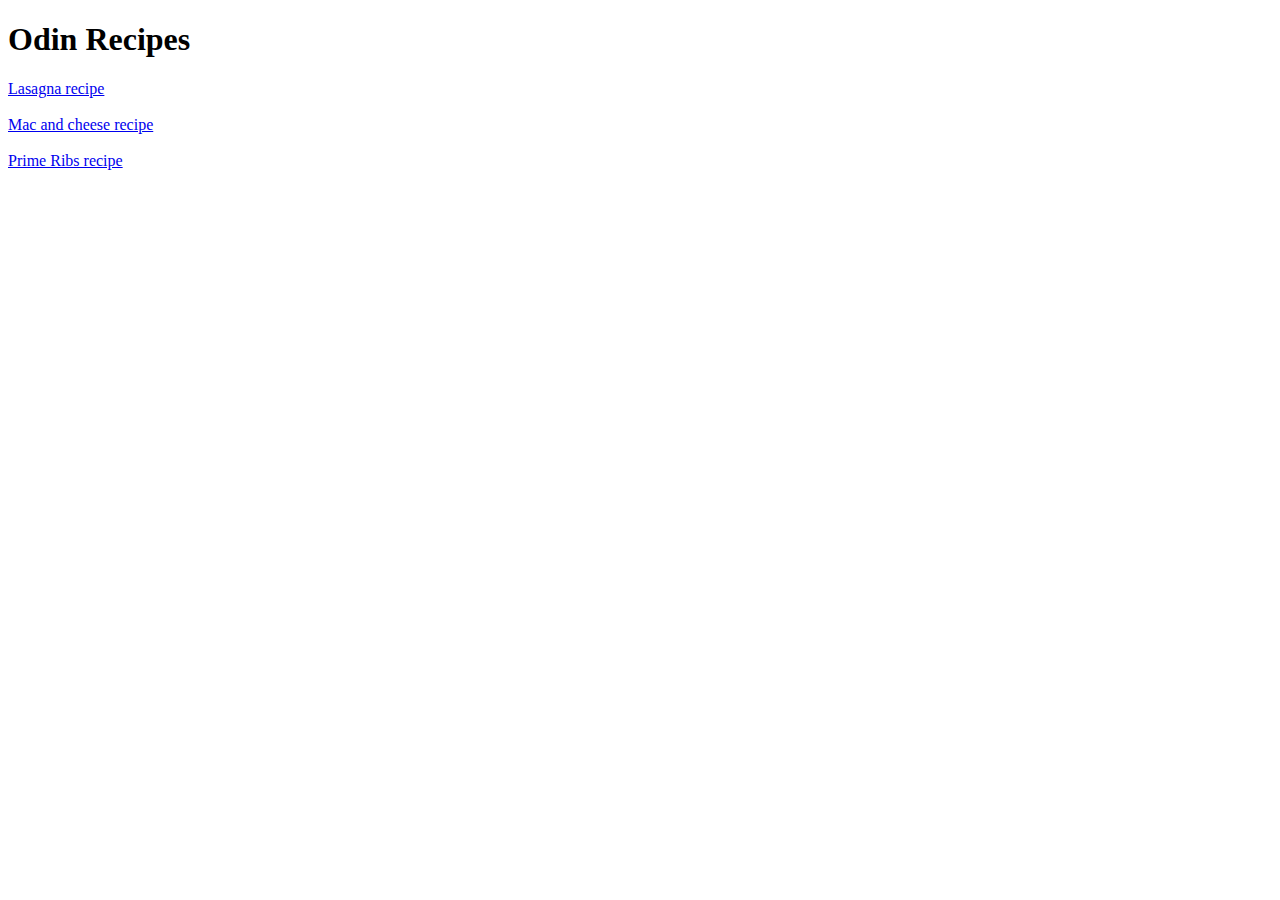
==== index.html @ 45b1378c "first commit" ====
<!DOCTYPE html>
<html lang="en">
<head>
    <meta charset="UTF-8">
    <meta name="viewport" content="width=device-width, initial-scale=1.0">
    <title>Document</title>
</head>
<body>
<!-- this is the main page i should have putten this in a list but its nicer like this because i wanna put 2 breaks between lines -->

    <h1>Odin Recipes</h1>
    <a href="oden-recipes/lasagna.html">Lasagna recipe</a>
    <br><br>
    <a href="oden-recipes/mac.html">Mac and cheese recipe</a>
    <br><br>
    <a href="oden-recipes/prime-ribs.html">Prime Ribs recipe</a>
</body>
</html>
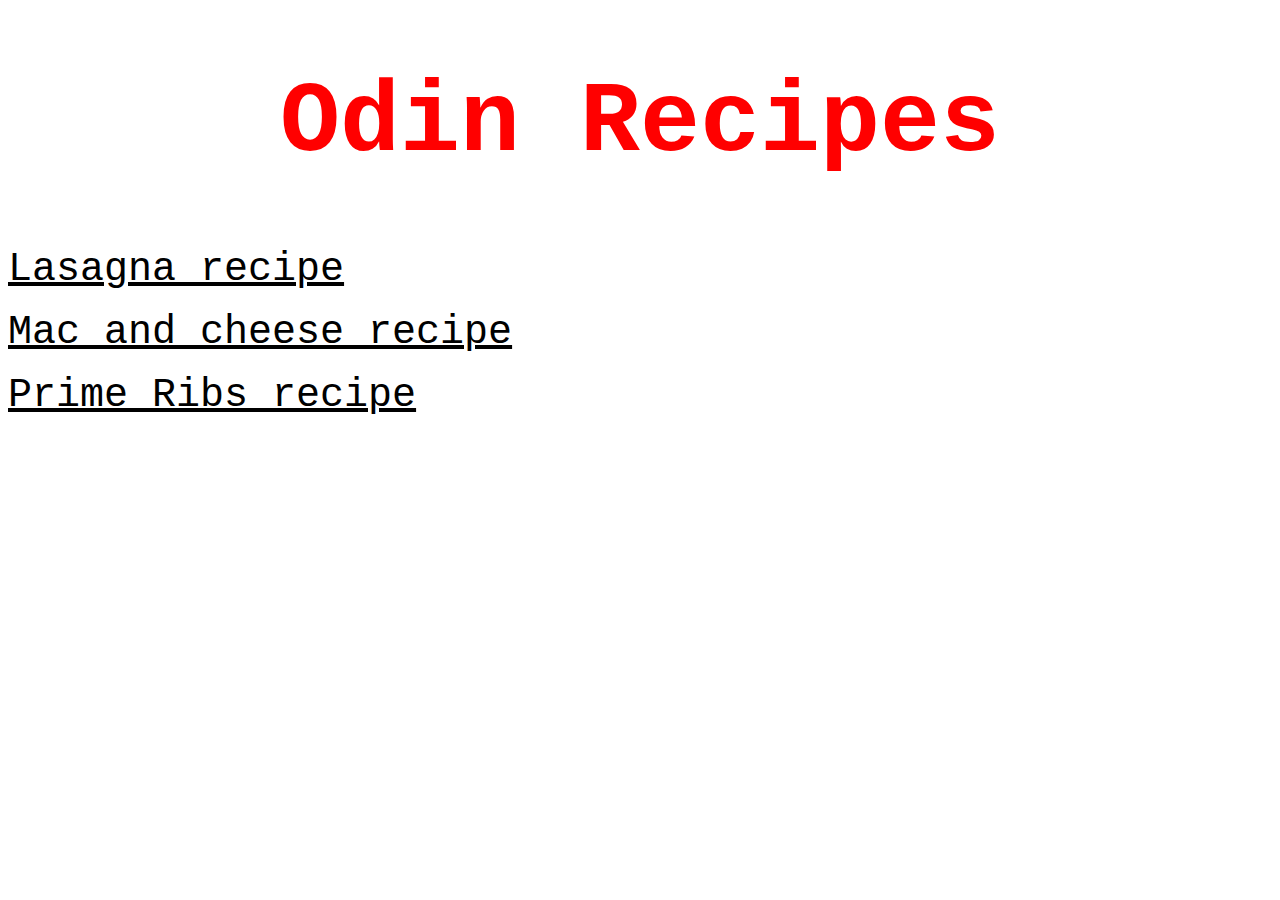
==== commit 10b84682: "added extra lines to the readme file about the css and made a new css directory and linked it to the" ====
--- a/index.html
+++ b/index.html
@@ -4,6 +4,7 @@
     <meta charset="UTF-8">
     <meta name="viewport" content="width=device-width, initial-scale=1.0">
     <title>Document</title>
+    <link rel="stylesheet" href="css/cssindex.css">
 </head>
 <body>
 <!-- this is the main page i should have putten this in a list but its nicer like this because i wanna put 2 breaks between lines -->
--- a/css/cssindex.css
+++ b/css/cssindex.css
@@ -0,0 +1,12 @@
+h1{
+    color: red;
+    text-align: center;
+    font-size: 100px;
+    font-family: 'Courier New', Courier, monospace;
+}
+
+a{
+    color: black;
+    font-size: 40px;
+    font-family: 'Courier New', Courier, monospace;
+}